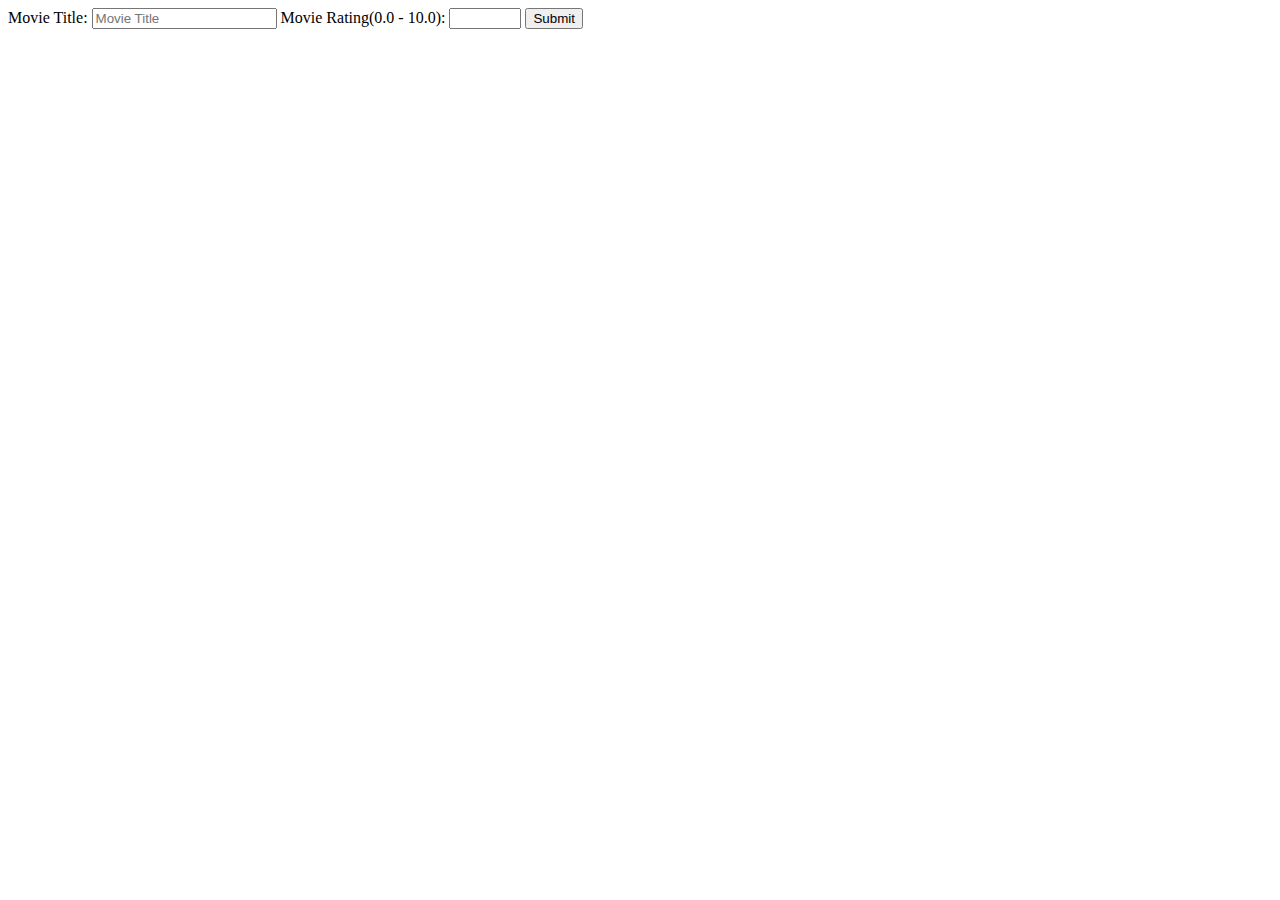
==== moviesApp.html @ a56849bb "changes" ====
<!DOCTYPE html>
<html lang="en">
<head>
    <meta charset="UTF-8">
    <meta http-equiv="X-UA-Compatible" content="IE=edge">
    <meta name="viewport" content="width=device-width, initial-scale=1.0">
    <title>Movie App</title>
</head>
<body>
    <form>
        <label for = 'movie'>Movie Title:</label>
        <input id = 'movie' type = 'text' placeholder = 'Movie Title'>
        
        <label for = 'rating'>Movie Rating(0.0 - 10.0):</label>
        <input id = 'rating' type = 'number' max = '10' min = '0' step = '0.1'>
        
        <button id = 'submit' type = 'submit'>Submit</button>
    </form>

    <ol>

    </ol>

    <script src = 'https://code.jquery.com/jquery-3.6.0.js'></script>
    <script src = 'moviesApp.js'></script> 
</body>
</html>
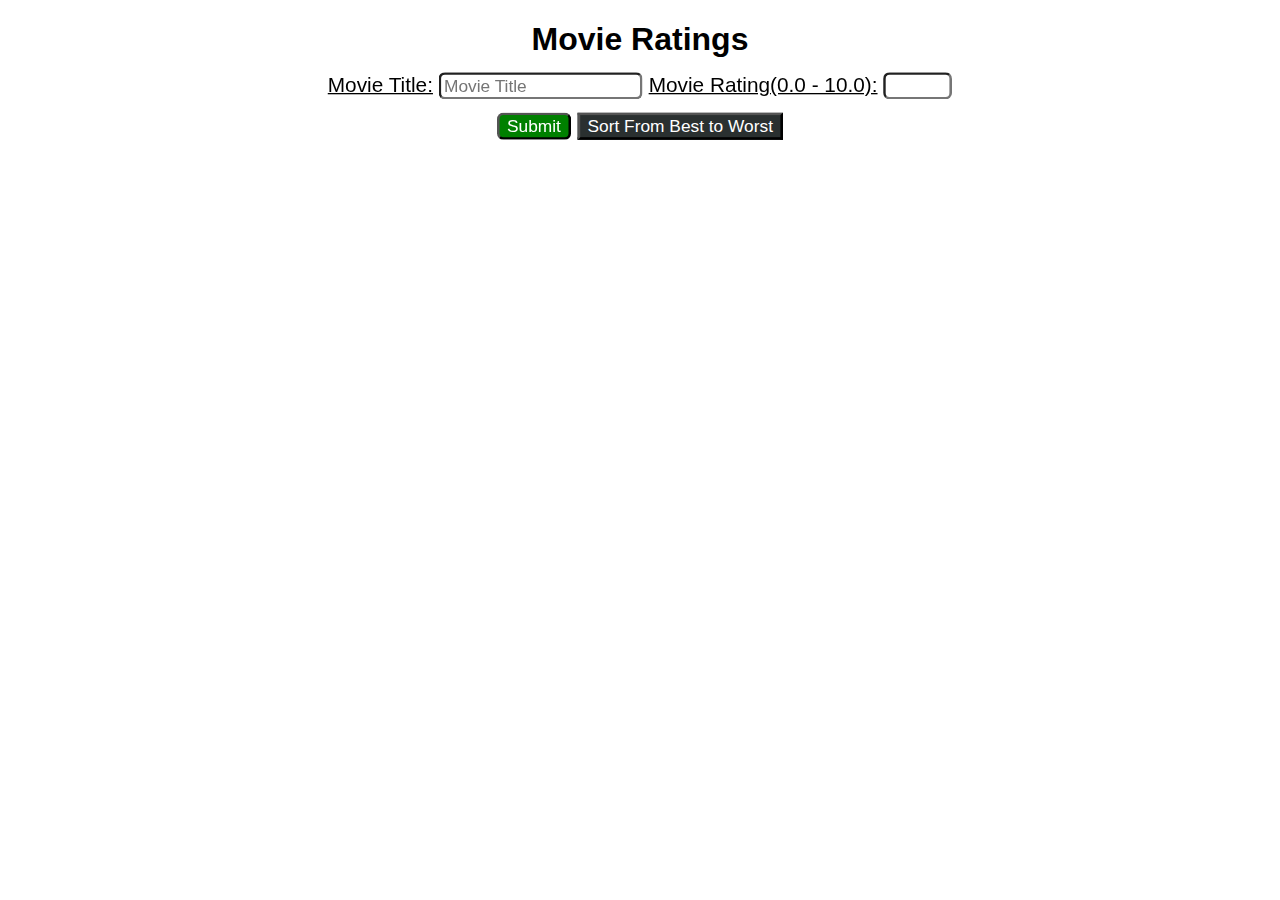
==== commit 2660a4bd: "fixed" ====
--- a/moviesApp.html
+++ b/moviesApp.html
@@ -5,22 +5,26 @@
     <meta http-equiv="X-UA-Compatible" content="IE=edge">
     <meta name="viewport" content="width=device-width, initial-scale=1.0">
     <title>Movie App</title>
+    <link rel = 'stylesheet' href = 'movieApp.css'>
 </head>
 <body>
-    <form>
-        <label for = 'movie'>Movie Title:</label>
-        <input id = 'movie' type = 'text' placeholder = 'Movie Title'>
+    <h1>Movie Ratings</h1>
+
+    <form class = 'form'>
+        <div>    
+            <label for = 'movie'>Movie Title:</label>
+            <input id = 'movie' type = 'text' placeholder = 'Movie Title'>
         
-        <label for = 'rating'>Movie Rating(0.0 - 10.0):</label>
-        <input id = 'rating' type = 'number' max = '10' min = '0' step = '0.1'>
-        
-        <button id = 'submit' type = 'submit'>Submit</button>
+            <label for = 'rating'>Movie Rating(0.0 - 10.0):</label>
+            <input id = 'rating' type = 'number' max = '10' min = '0' step = '0.1'>
+        </div>
+            <button id = 'submit' type = 'submit'>Submit</button>
+            <button id = 'sort'>Sort From Best to Worst</button>
     </form>
 
-    <ol>
+    <ol class = 'list'>
 
     </ol>
-
     <script src = 'https://code.jquery.com/jquery-3.6.0.js'></script>
     <script src = 'moviesApp.js'></script> 
 </body>
--- a/movieApp.css
+++ b/movieApp.css
@@ -0,0 +1,51 @@
+*{
+    font-family:'Gill Sans', 'Gill Sans MT', Calibri, 'Trebuchet MS', sans-serif;
+}
+
+h1{
+    text-align: center;
+}
+
+form{
+    text-align: center;
+    transform: scale(1.3);
+}
+
+input{
+    border-radius: 5px;
+}
+
+label{
+    text-decoration: underline;
+}
+
+button{
+    margin-top: 10px;
+}
+
+ol{
+    position: relative;
+    margin-right: 35px;
+    margin-top: 50px;
+    text-align: center;
+    list-style-position: inside;
+    transform: scale(1.2);
+}
+
+#submit{
+    display: inline-block;
+    background: green;
+    color: white;
+    border-radius: 5px;
+}
+
+.remove{
+    background: crimson;
+    color: white;
+}
+
+#sort{
+    transform: scale(1);
+    background-color:rgb(42, 48, 48);
+    color: white;
+}